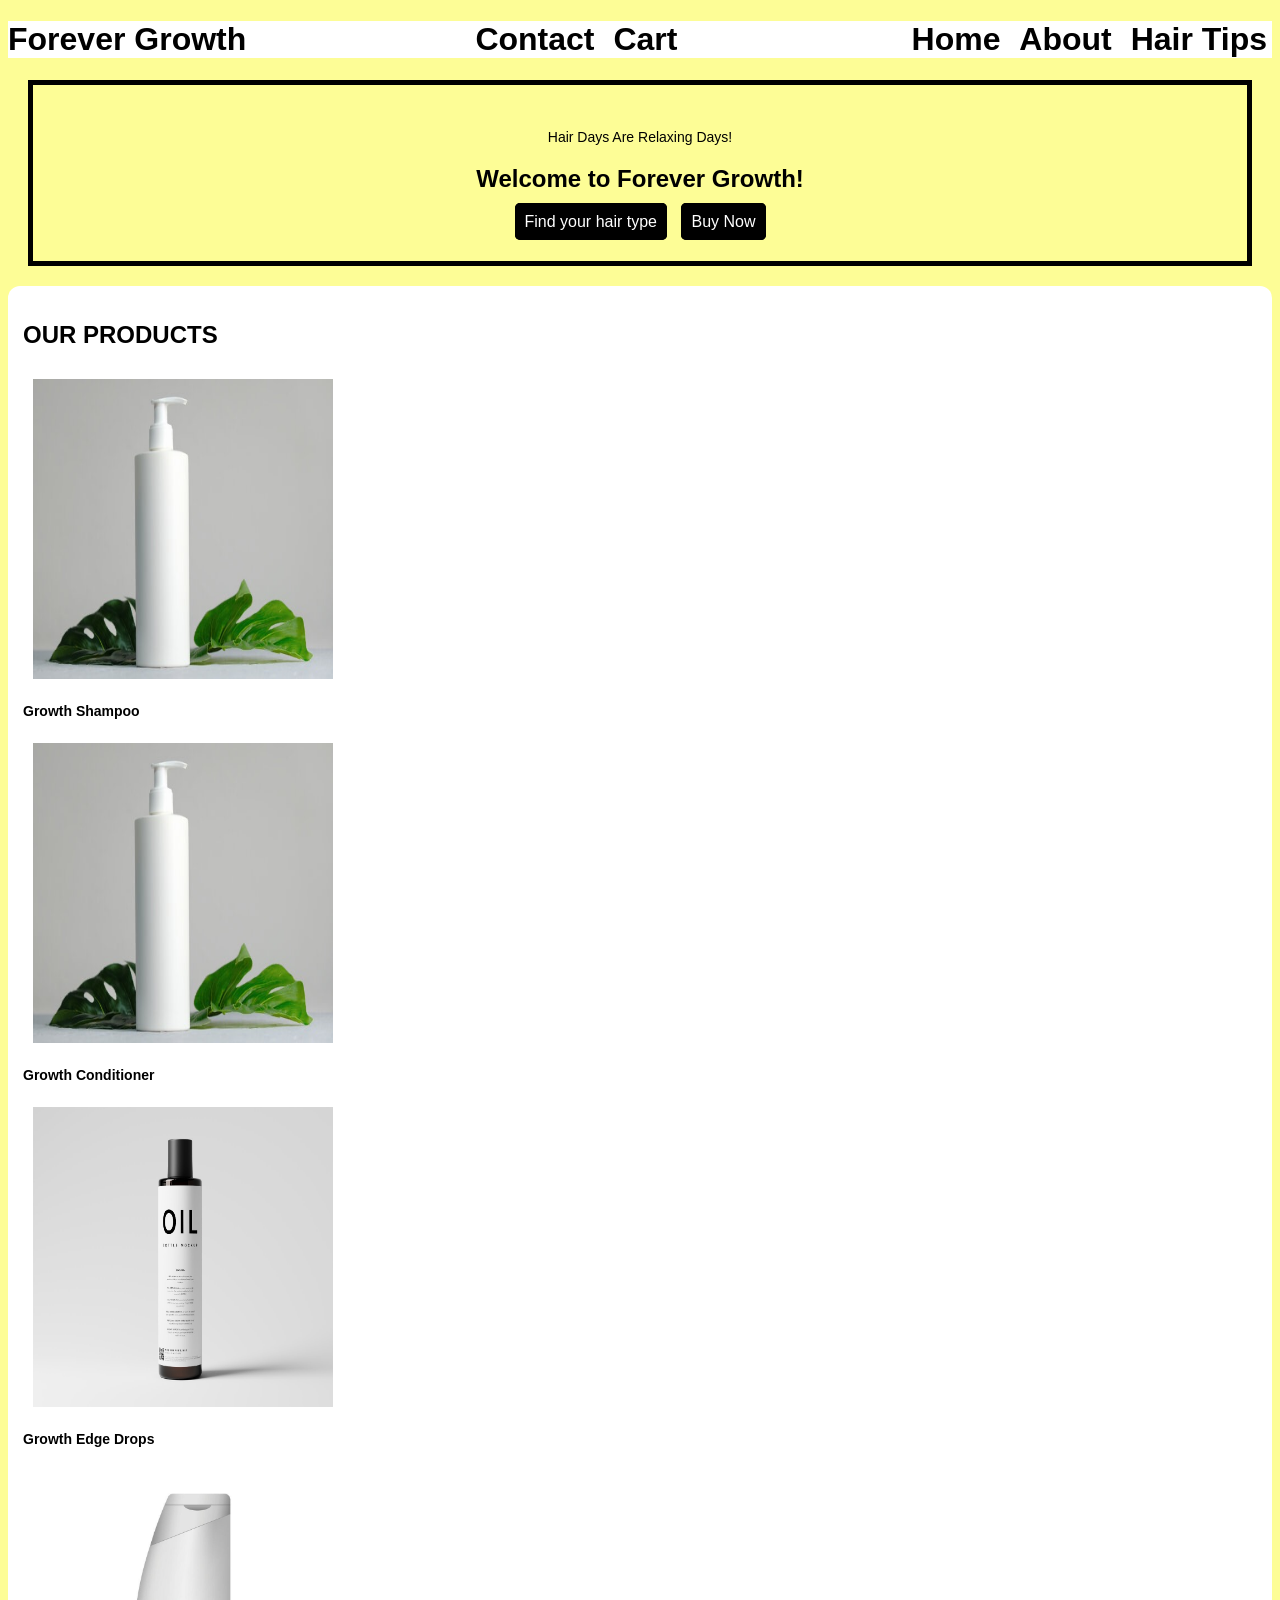
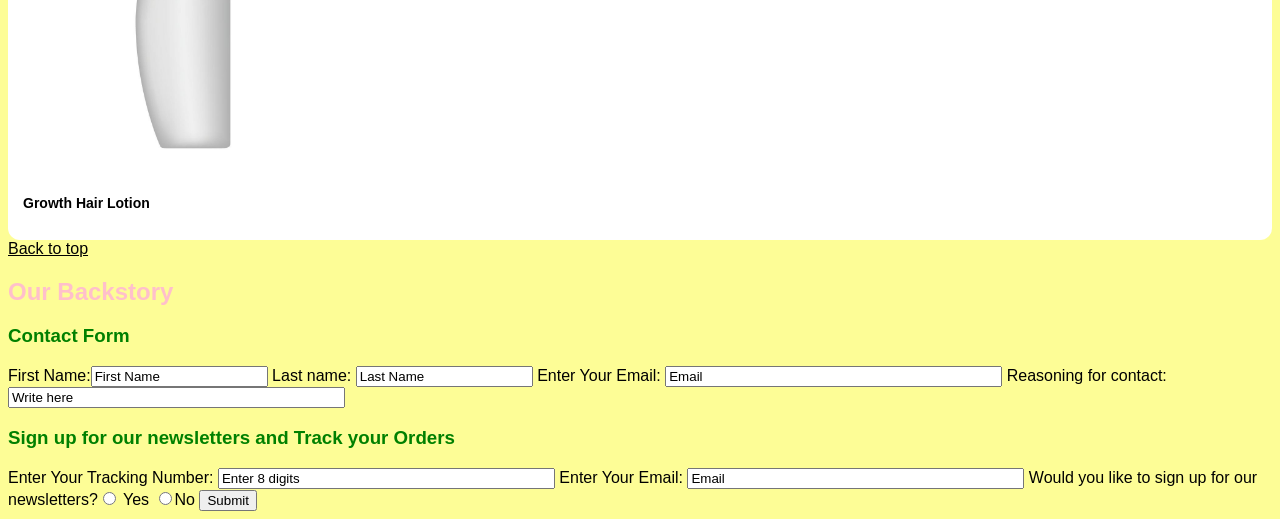
==== forevergrowth/index.html @ 829110aa "Add files via upload" ====
<!DOCTYPE html>
<html>
<head>
    <meta charset="UTF-8">
    <title>Forever Growth</title>
  <link href="myfirstcss1.css" rel="stylesheet" type="text/css" /> <!-- External Style Sheet reference -->

<!-- Embedded styles -->
<style>
	h2{
	  color:rgb(0, 0, 0);
	}
</style>

</head>

<body>

<header>
    <h1 id="top">Forever Growth
    <nav>
        <a href="#">Contact</a>
        <a href="#">Cart</a>
    </nav>
    <section>
        <nav>
    <a href="index.html">Home</a>
    <a href="about.html">About</a>
    <a href="hairtips.html">Hair Tips</a>
</nav>
    </section>
    
    </h1>
<section id="welcome">
    <p class="tagline">Hair Days Are Relaxing Days!</p>
    <h2>Welcome to Forever Growth!</h2>
<div class="buttons">
        <a href="#" class="btn primary">Find your hair type</a>
        <a href="#" class="btn secondary">Buy Now</a>
    </div>
</section>
</header>
<main>
    <section>
<div class="products">
    <h1>OUR PRODUCTS</h1>
    <img src="images/Image7.jpg" alt="Shampoo" width="300" height="300">
    <p class="product-name">Growth Shampoo</p>
    <img src="images/Image7.jpg" alt="White shampoo bottle" width="300" height="300">
    <p class="product-name">Growth Conditioner</p>
    <img src="images/Image9.jpg" alt="White Oil drops bottle" width="300" height="300">
    <p class="product-name">Growth Edge Drops</p>
    <img src="images/Image11.jpg" alt="White hair lotion bottle" width="300" height="300">
    <p class="product-name">Growth Hair Lotion</p>
</div>
<a href="#top">Back to top</a>
<h2 style="color:pink;">Our Backstory</h2> 
<h3 style="color:green;">Contact Form</h3>
First Name:<input type="text" name=" Enter Your First Name" value="First Name"/>
Last name: <input type="text" name=" Enter Your Last Name" value="Last Name"/>  
Enter Your Email: <input type="text" name="Email" value="Email" size="40"/>
Reasoning for contact: <input type="text" name="Reasoning" value="Write here" size="40"/>
<h3 style="color:green;">Sign up for our newsletters and Track your Orders</h3>
Enter Your Tracking Number: <input type="text" name="Name" value="Enter 8 digits" size="40"/>
Enter Your Email: <input type="text" name="Email" value="Email" size="40"/>
Would you like to sign up for our newsletters?<input type="radio" name="AddToList" value="yes"/> Yes <input type="radio" name="AddToList" value="no"/>No
<input type="submit"/>
 </section>

</main>

<footer>
</footer>

</body>
</html>
---- forevergrowth/myfirstcss1.css ----
/* This is a comment */

h1{
    Background-Color:white;
}

h1{
    display: flex;
    justify-content: space-between;
    align-items: center;
}

h3{
 color: green;
}

/* background color */
Body{
    Background:rgb(253,253,150);
}

/* text color */
P{
    Color: white;
}

	

/* links */
A{
   Color:black;
}


/* selectors */
Header h4{
	color:rgb(128,128,128);
}

/*fonts*/
body{
    Font-family:Arial, sans-serif;
}
/*links*/
nav a{
	Color:black; 
	Text-decoration: none;
	Margin: 5px;
	border-width: 10px;
}

Nav a:hover{
	color: #b19cd9
}

A:hover {
	/*color: #b19cd9*/
	background-color:white;
	color:purple;
}

#welcome{
    border: 2px solid black;
    padding: 30px;
    margin: 20px;
border-top-width: 5px; 
border-right-width: 5px; 
border-bottom-width: 5px;
border-left-width: 5px;
}

P {
    color:black;
    font-size: 14px;
}

.buttons{
    margin-top: 20px;
}

.buttons a{
    padding: 5px;
    margin: 5px;
    text-decoration: none;
    border-radius: 5px;
    border: 5px solid black;
    background-color: black;
    color: white;
}

.products img {
    width: 300px;
    height: 300px;
    margin: 10px;
}

.products {
    background-color:white;
    padding: 15px;
    border-radius: 12px;
}


.product-name {
    font-weight: bold;
    margin-top: 10px;
	color:black;
}


#welcome{
    text-align: center;

/* PAGE TITLES (Hair Tips, About) */
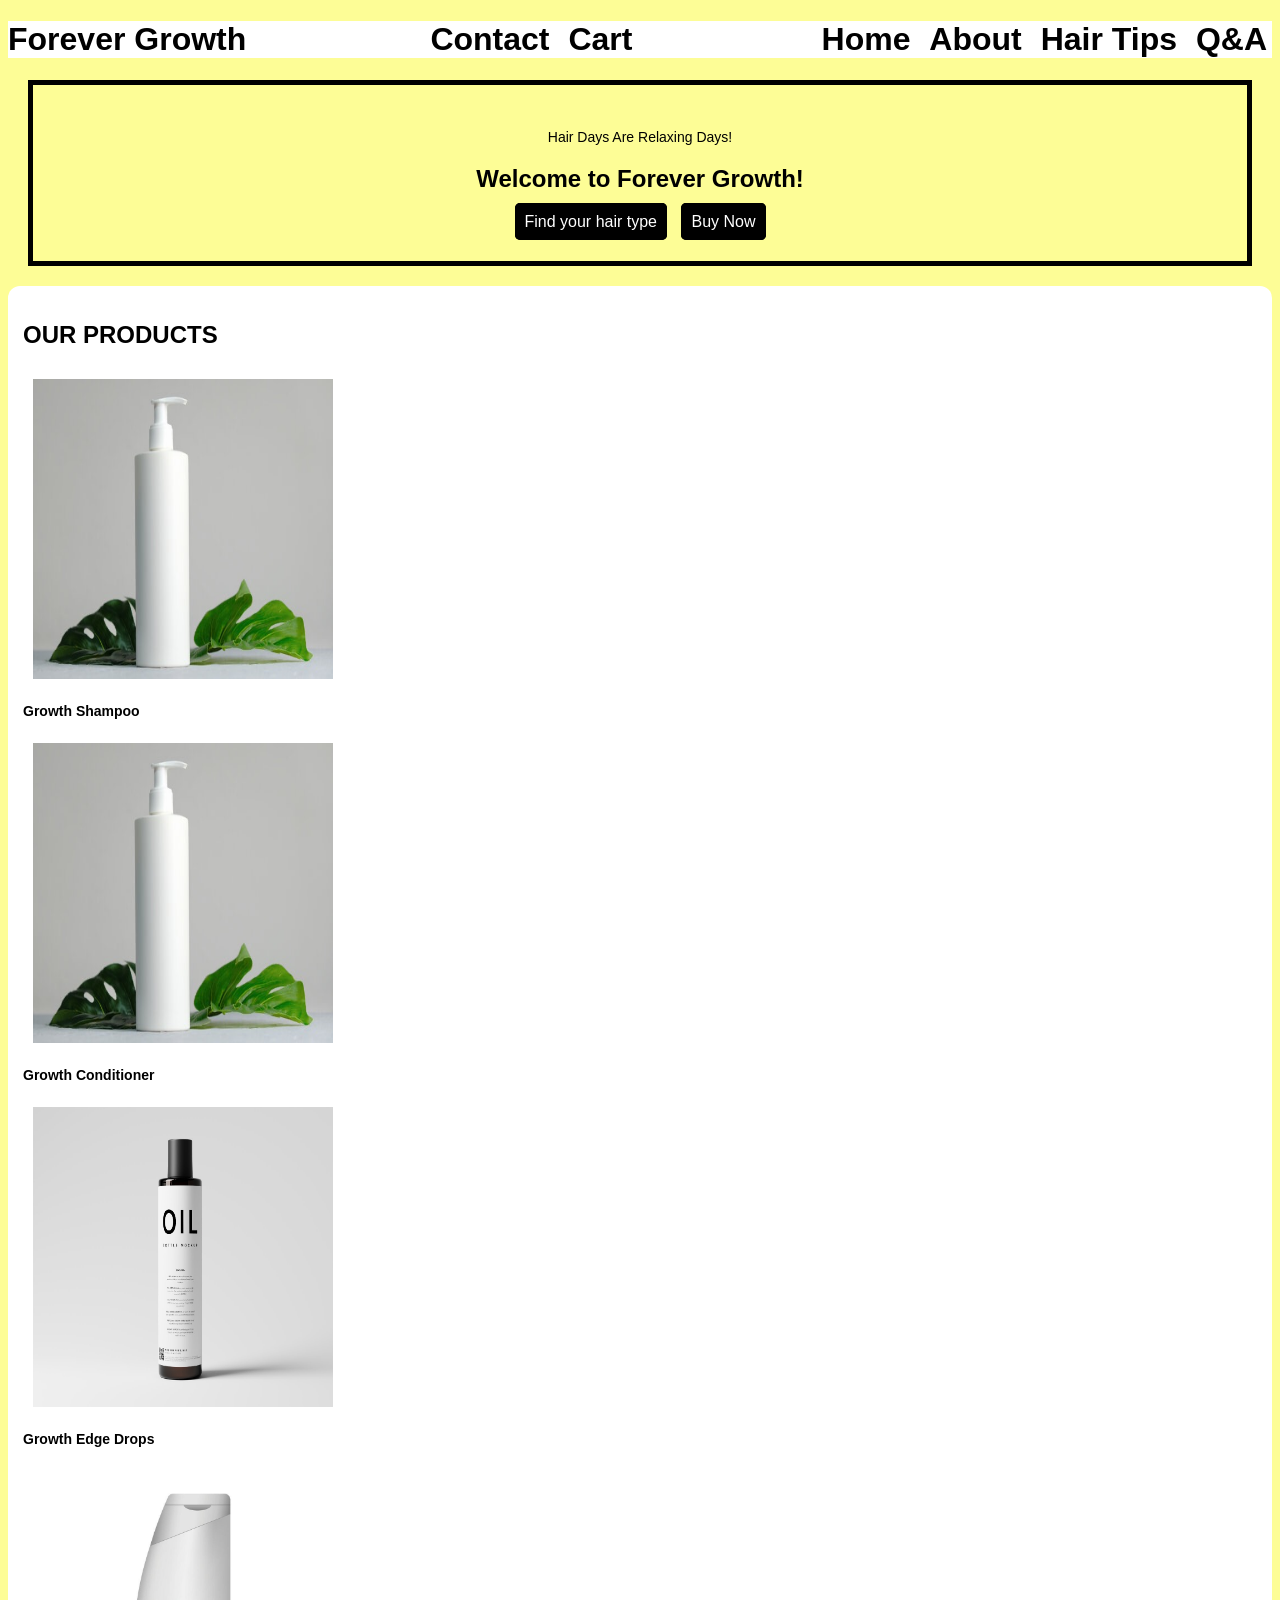
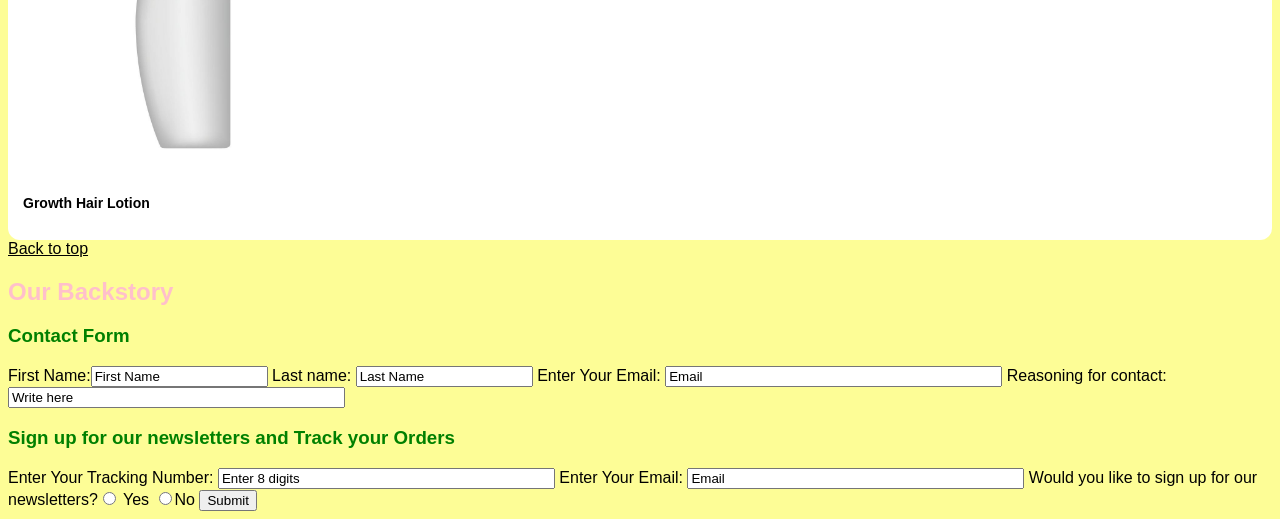
==== commit eb77a505: "Add files via upload" ====
--- a/forevergrowth/index.html
+++ b/forevergrowth/index.html
@@ -20,13 +20,14 @@
     <h1 id="top">Forever Growth
     <nav>
         <a href="#">Contact</a>
-        <a href="#">Cart</a>
+        <a href="cart.html">Cart</a>
     </nav>
     <section>
         <nav>
     <a href="index.html">Home</a>
     <a href="about.html">About</a>
     <a href="hairtips.html">Hair Tips</a>
+    <a href="qa.html">Q&A</a>
 </nav>
     </section>
     
--- a/forevergrowth/myfirstcss1.css
+++ b/forevergrowth/myfirstcss1.css
@@ -87,7 +87,6 @@
     background-color: black;
     color: white;
 }
-
 .products img {
     width: 300px;
     height: 300px;
@@ -111,6 +110,6 @@
 #welcome{
     text-align: center;
 
-/* PAGE TITLES (Hair Tips, About) */
 
 
+
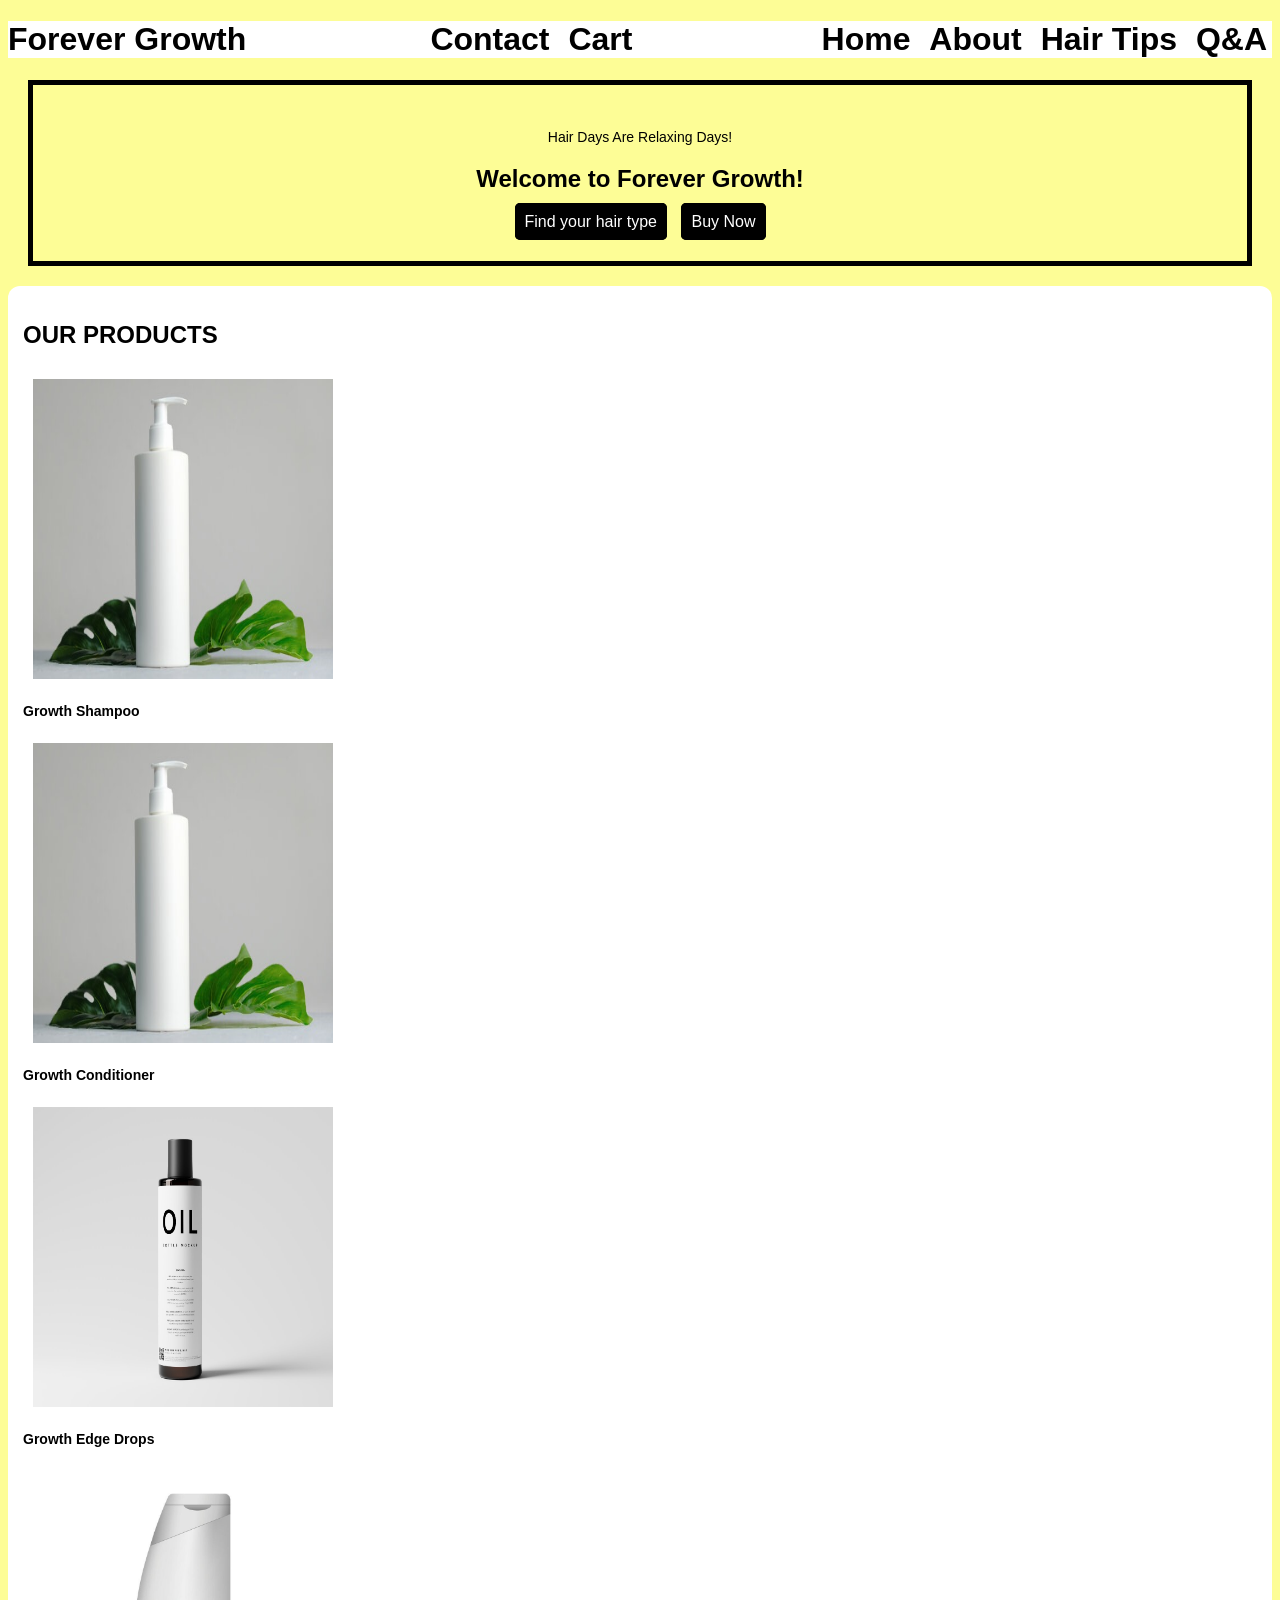
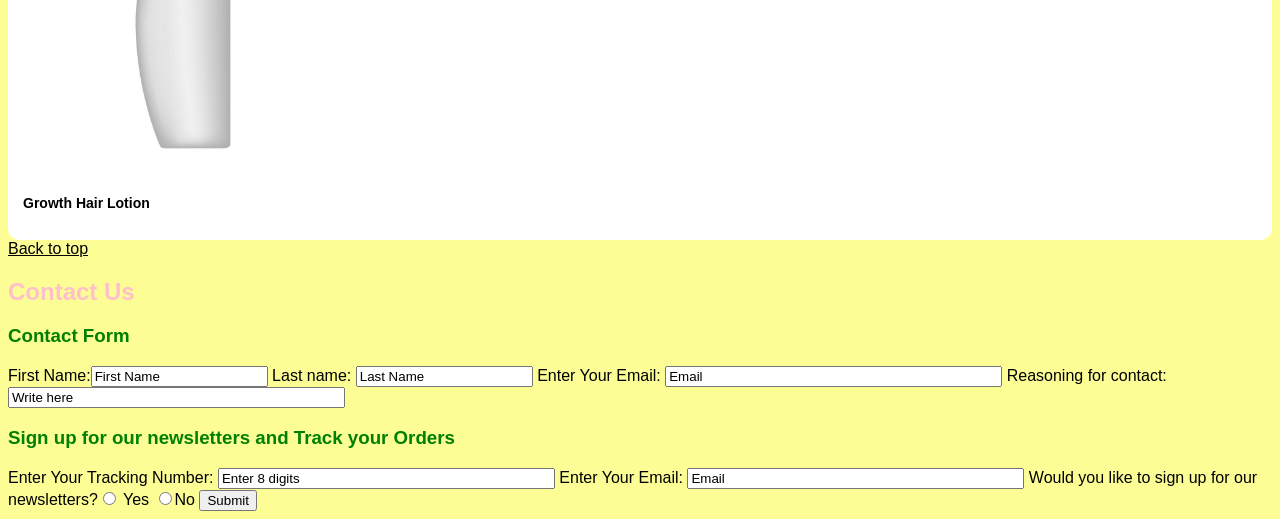
==== commit 6019a014: "Add files via upload" ====
--- a/forevergrowth/index.html
+++ b/forevergrowth/index.html
@@ -55,7 +55,7 @@
     <p class="product-name">Growth Hair Lotion</p>
 </div>
 <a href="#top">Back to top</a>
-<h2 style="color:pink;">Our Backstory</h2> 
+<h2 style="color:pink;">Contact Us</h2> 
 <h3 style="color:green;">Contact Form</h3>
 First Name:<input type="text" name=" Enter Your First Name" value="First Name"/>
 Last name: <input type="text" name=" Enter Your Last Name" value="Last Name"/>  
